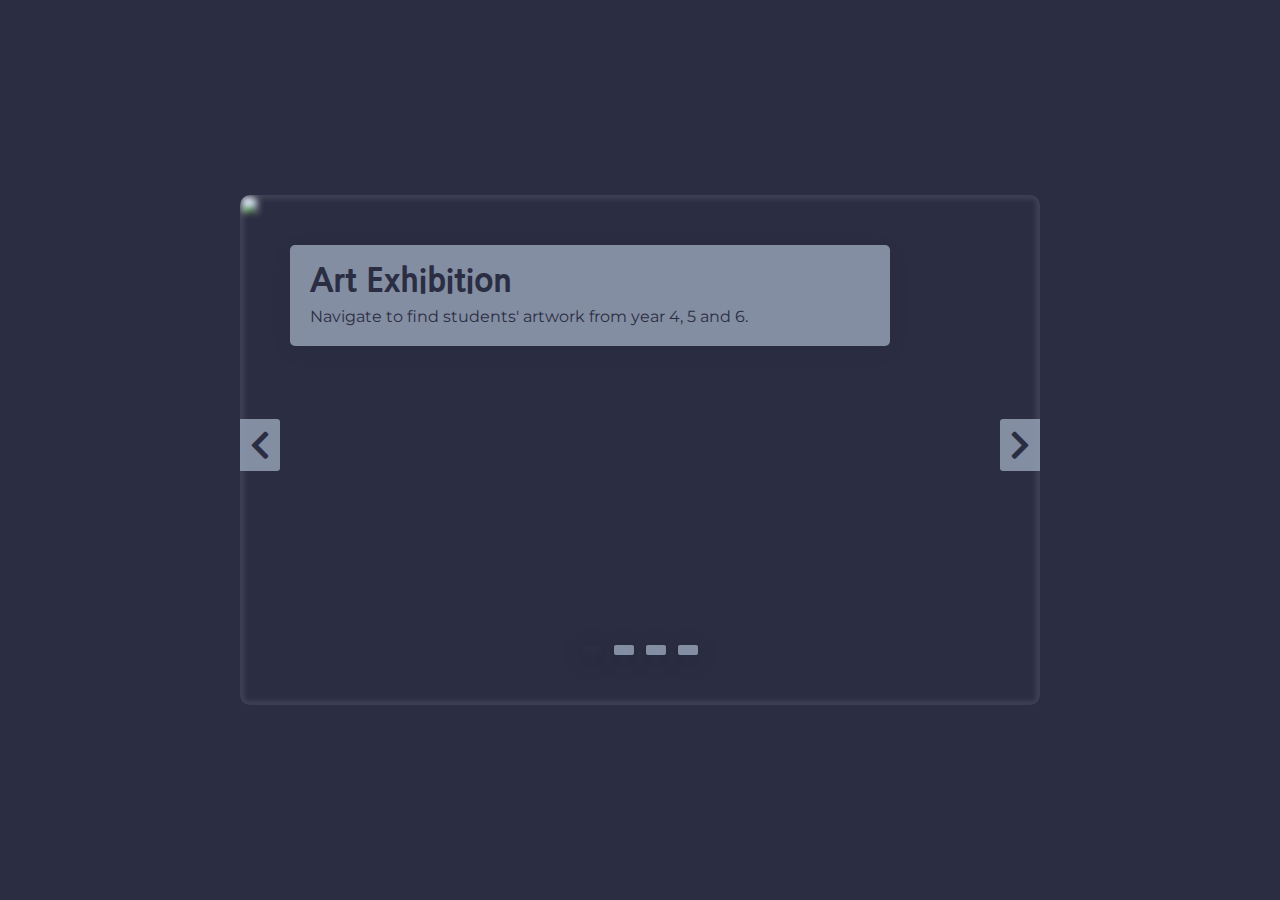
==== index.html @ bc86c51f "file templates" ====
<!DOCTYPE html>
<html lang="en" dir="ltr">
  <head>
    <meta charset="utf-8">
    <meta name="viewport" content="width=device-width, initial-scale=1.0">
    <title>Art Exhibition</title>
    <link rel="stylesheet" href="index.css">
    <link rel="stylesheet" href="https://cdnjs.cloudflare.com/ajax/libs/font-awesome/5.15.3/css/all.min.css">
  </head>
  <body>

    <div class="slider">
      <div class="slide active">
        <img src="images/1.png" alt="" class="blur">
        <div class="info">
          <h2 class="heading">Art Exhibition</h2>
          <p class="paragraph">Navigate to find students' artwork from year 4, 5 and 6.</p>
        </div>
      </div>
      <div class="slide">
        <img src="images/2.jpg" alt="" class="blur">
        <div class="info">
          <h2 class="heading">Year 4</h2>
          <p class="paragraph">
              Painting with Picasso, Salt Bead Dough<br><br>
            <a class="link" href="year4.html">Explore</a>
            </p>
        </div>
      </div>
      <div class="slide">
        <img src="images/3.jpg" alt="" class="blur">
        <div class="info">
            <h2 class="heading">Year 5</h2>
            <p class="paragraph">
                Painting with Picasso, Salt Bead Dough<br><br>
              <a class="link" href="year5.html">Explore</a>
            </p>
        </div>
      </div>
      <div class="slide" class="blur">
        <img src="4.jpg" alt="">
        <div class="info">
            <h2 class="heading">Year 6</h2>
            <p class="paragraph">
                Painting with Picasso, Salt Bead Dough<br><br>
              <a class="link" href="year6.html">Explore</a>
            </p>
        </div>
      </div>
      <div class="navigation">
        <i class="fas fa-chevron-left prev-btn"></i>
        <i class="fas fa-chevron-right next-btn"></i>
      </div>
      <div class="navigation-visibility">
        <div class="slide-icon active"></div>
        <div class="slide-icon"></div>
        <div class="slide-icon"></div>
        <div class="slide-icon"></div>
      </div>
    </div>

    <script type="text/javascript">
        const slider = document.querySelector(".slider");
        const nextBtn = document.querySelector(".next-btn");
        const prevBtn = document.querySelector(".prev-btn");
        const slides = document.querySelectorAll(".slide");
        const slideIcons = document.querySelectorAll(".slide-icon");
        const numberOfSlides = slides.length;
        var slideNumber = 0;
    
        //image slider next button
        nextBtn.addEventListener("click", () => {
          slides.forEach((slide) => {
            slide.classList.remove("active");
          });
          slideIcons.forEach((slideIcon) => {
            slideIcon.classList.remove("active");
          });
    
          slideNumber++;
    
          if(slideNumber > (numberOfSlides - 1)){
            slideNumber = 0;
          }
    
          slides[slideNumber].classList.add("active");
          slideIcons[slideNumber].classList.add("active");
        });
    
        //image slider previous button
        prevBtn.addEventListener("click", () => {
          slides.forEach((slide) => {
            slide.classList.remove("active");
          });
          slideIcons.forEach((slideIcon) => {
            slideIcon.classList.remove("active");
          });
    
          slideNumber--;
    
          if(slideNumber < 0){
            slideNumber = numberOfSlides - 1;
          }
    
          slides[slideNumber].classList.add("active");
          slideIcons[slideNumber].classList.add("active");
        });
    
        //image slider autoplay
        var playSlider;
    
        var repeater = () => {
          playSlider = setInterval(function(){
            slides.forEach((slide) => {
              slide.classList.remove("active");
            });
            slideIcons.forEach((slideIcon) => {
              slideIcon.classList.remove("active");
            });
    
            slideNumber++;
    
            if(slideNumber > (numberOfSlides - 1)){
              slideNumber = 0;
            }
    
            slides[slideNumber].classList.add("active");
            slideIcons[slideNumber].classList.add("active");
          }, 4000);
        }
        repeater();
    
        //stop the image slider autoplay on mouseover
        slider.addEventListener("mouseover", () => {
          clearInterval(playSlider);
        });
    
        //start the image slider autoplay again on mouseout
        slider.addEventListener("mouseout", () => {
          repeater();
        });
        </script>
          
  </body>
</html>
---- index.css ----
@import url('https://fonts.googleapis.com/css2?family=Montserrat&family=Nanum+Gothic&display=swap');

*{
  margin: 0;
  padding: 0;
  box-sizing: border-box;
  font-family: 'Nanum Gothic', sans-serif;
}

body{
  height: 100vh;
  display: flex;
  justify-content: center;
  align-items: center;
  background: #2B2D42;
}

.heading {
    font-family: 'Nanum Gothic', sans-serif;
}

.paragraph {
    font-family: 'Montserrat', sans-serif;
    padding-top: 10px;
}

.link {
    font-family: 'Nanum Gothic', sans-serif;
    text-decoration: none;
    color: #8D99AE;
    margin-top: 20px;
    padding: 8px;
    border-radius: 10px;
    background-color: #2B2D42;
}

.slider{
  position: relative;
  background: #2B2D42;
  width: 800px;
  min-height: 500px;
  margin: 20px;
  overflow: hidden;
  border-radius: 10px;
}

.slider .slide{
  position: absolute;
  width: 100%;
  height: 100%;
  clip-path: circle(0% at 0 50%);
}

.slider .slide.active{
  clip-path: circle(150% at 0 50%);
  transition: 2s;
}

.slider .slide img{
  position: absolute;
  width: 100%;
  height: 100%;
  object-fit: cover;
}

.slider .slide .info{
  position: absolute;
  color: #2B2D42;
  background: rgba(141 , 153, 174, 0.9);
  width: 75%;
  margin-top: 50px;
  margin-left: 50px;
  padding: 20px;
  border-radius: 5px;
  box-shadow: 0 5px 25px rgb(1 1 1 / 5%);
}

.slider .slide .info h2{
  font-size: 2em;
  font-weight: 800;
}

.slider .slide .info p{
  font-size: 1em;
  font-weight: 400;
}

.navigation{
  height: 500px;
  display: flex;
  align-items: center;
  justify-content: space-between;
  opacity: 1;
  transition: opacity 0.5s ease;
}

.prev-btn, .next-btn{
  z-index: 999;
  font-size: 2em;
  color: #2B2D42;
  background: rgba(141 , 153, 174, 0.9);
  padding: 10px;
  cursor: pointer;
}

.prev-btn{
  border-top-right-radius: 3px;
  border-bottom-right-radius: 3px;
}

.next-btn{
  border-top-left-radius: 3px;
  border-bottom-left-radius: 3px;
}

.navigation-visibility{
  z-index: 999;
  display: flex;
  justify-content: center;
}

.navigation-visibility .slide-icon{
  z-index: 999;
  background: rgba(141 , 153, 174, 0.9);
  width: 20px;
  height: 10px;
  transform: translateY(-50px);
  margin: 0 6px;
  border-radius: 2px;
  box-shadow: 0 5px 25px rgb(1 1 1 / 20%);
}

.blur {
    -webkit-filter: blur(3px); 
    filter: blur(3px);
}

.navigation-visibility .slide-icon.active{
  background: #2B2D42;
}

@media (max-width: 900px){
  .slider{
    width: 100%;
  }

  .slider .slide .info{
    position: relative;
    width: 80%;
    margin-left: auto;
    margin-right: auto;
  }
}

@media (max-width: 500px){
  .slider .slide .info h2{
    font-size: 1.8em;
    line-height: 40px;
  }

  .slider .slide .info p{
    font-size: 0.9em;
  }
}
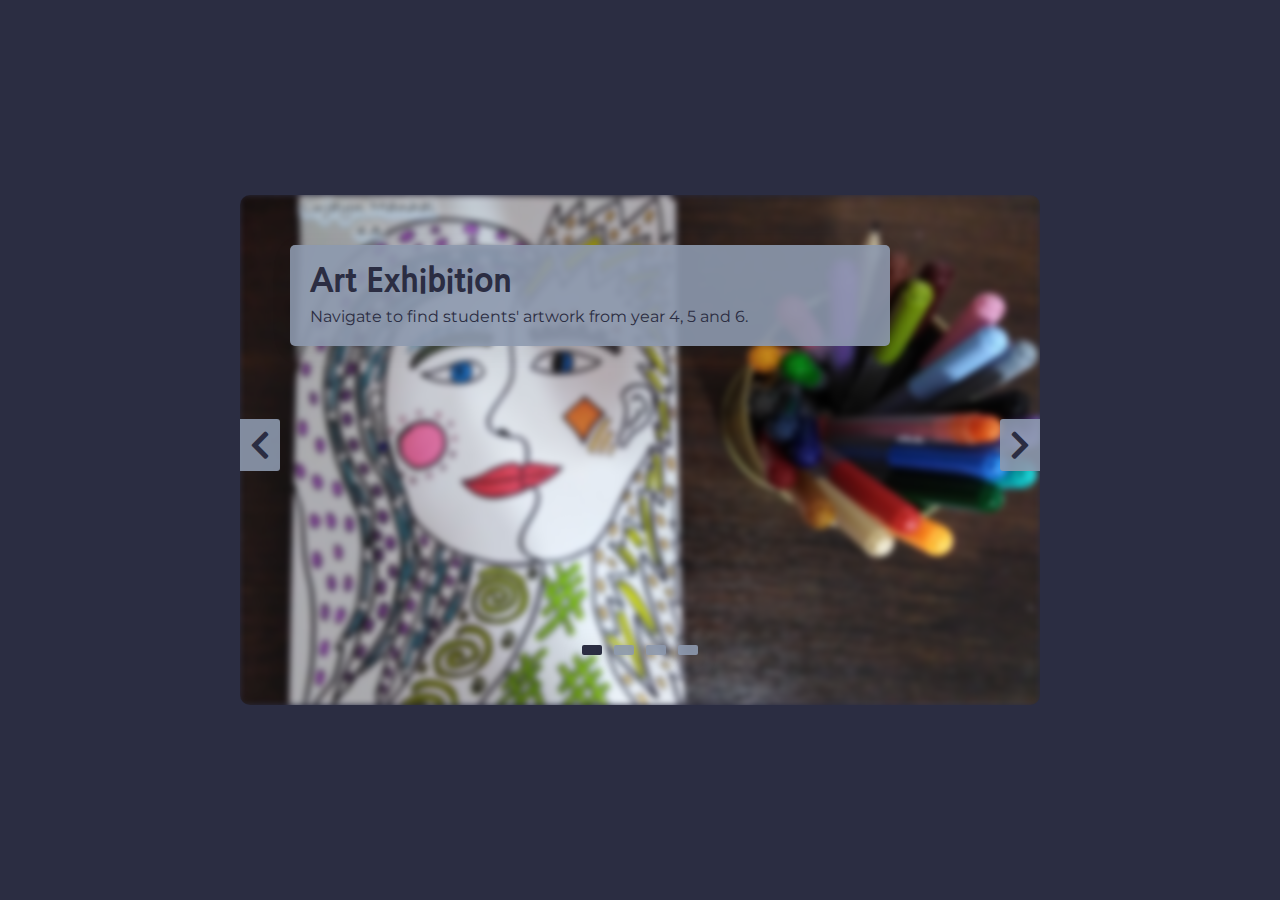
==== commit cfcd4f79: "Update index.html" ====
--- a/index.html
+++ b/index.html
@@ -38,7 +38,7 @@
         </div>
       </div>
       <div class="slide" class="blur">
-        <img src="4.jpg" alt="">
+        <img src="images/coming soon.png" alt="">
         <div class="info">
             <h2 class="heading">Year 6</h2>
             <p class="paragraph">
@@ -143,4 +143,4 @@
           
   </body>
 </html>
-      +      
